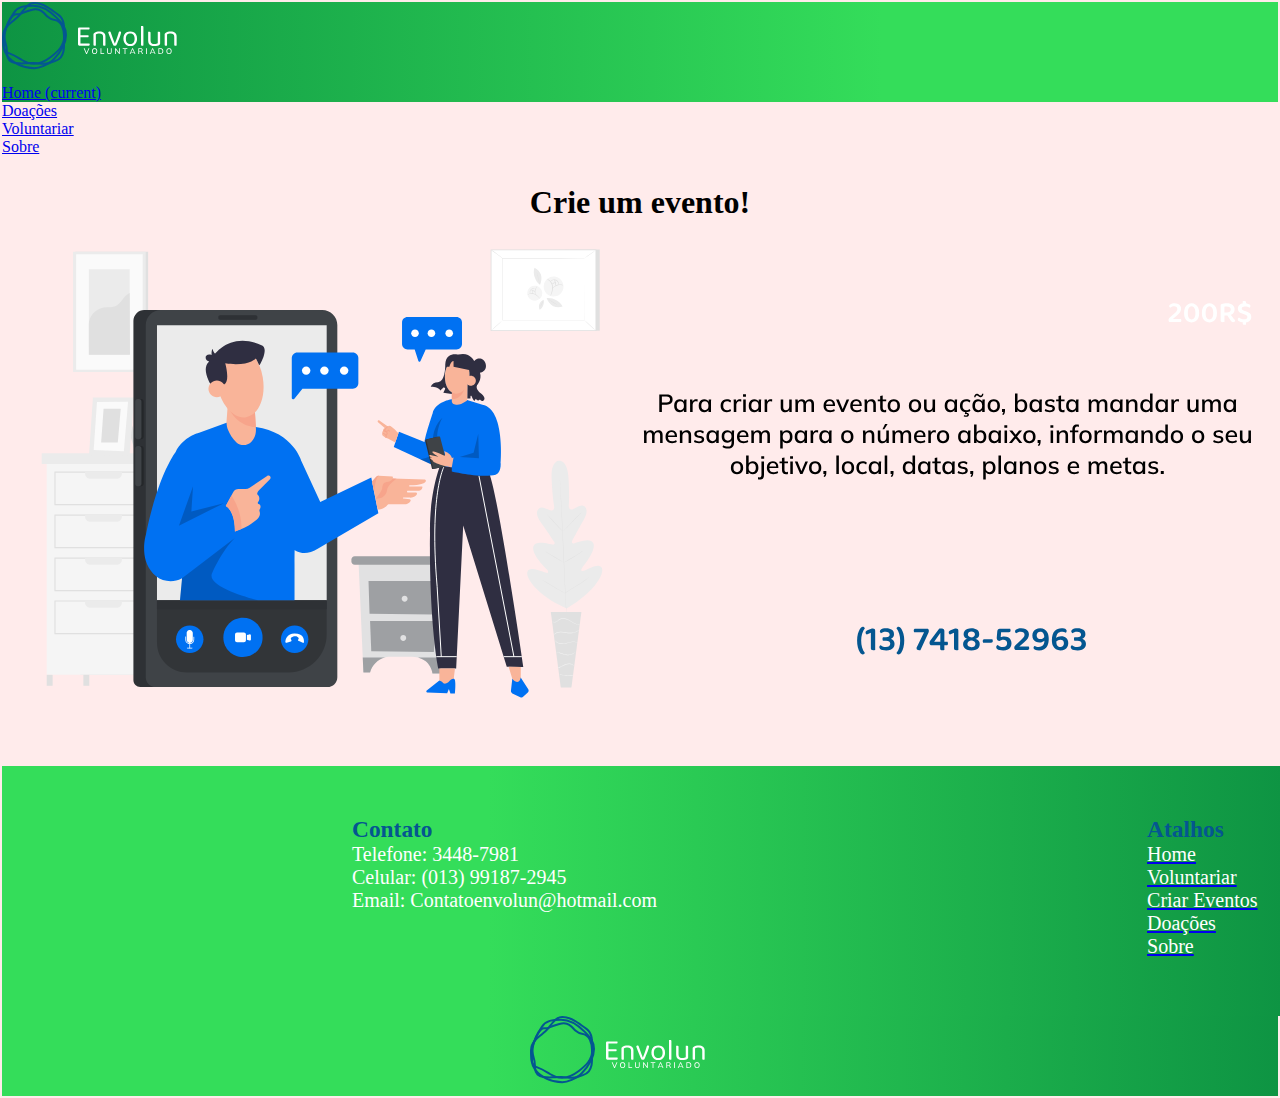
==== Envolun-main/CriarEventos.html @ 76eb6e2c "commit" ====
<!DOCTYPE html>
<html lang="en">
<head>
    <meta charset="UTF-8">
    <meta http-equiv="X-UA-Compatible" content="IE=edge">
    <meta name="viewport" content="width=device-width, initial-scale=1.0">
    <link rel="stylesheet" href="css/style.css">
    <link rel="stylesheet" href="https://cdn.jsdelivr.net/npm/bootstrap@4.1.3/dist/css/bootstrap.min.css" integrity="sha384-MCw98/SFnGE8fJT3GXwEOngsV7Zt27NXFoaoApmYm81iuXoPkFOJwJ8ERdknLPMO" crossorigin="anonymous">
    <script src="https://code.jquery.com/jquery-3.3.1.slim.min.js" integrity="sha384-q8i/X+965DzO0rT7abK41JStQIAqVgRVzpbzo5smXKp4YfRvH+8abtTE1Pi6jizo" crossorigin="anonymous"></script>
    <script src="https://cdn.jsdelivr.net/npm/popper.js@1.14.3/dist/umd/popper.min.js" integrity="sha384-ZMP7rVo3mIykV+2+9J3UJ46jBk0WLaUAdn689aCwoqbBJiSnjAK/l8WvCWPIPm49" crossorigin="anonymous"></script>
    <script src="https://cdn.jsdelivr.net/npm/bootstrap@4.1.3/dist/js/bootstrap.min.js" integrity="sha384-ChfqqxuZUCnJSK3+MXmPNIyE6ZbWh2IMqE241rYiqJxyMiZ6OW/JmZQ5stwEULTy" crossorigin="anonymous"></script>
    <title>Envolun - Criar Eventos</title>
</head>
<body>
    
    <nav class="navbar navbar-light bg-light">
        <a class="navbar-brand" href="#">
          <img src="img/Logo.svg" class="d-inline-block align-top" alt="">
          
        </a>
        <div class="collapse navbar-collapse" id="navbarNav">
          <ul class="navbar-nav">
            <li class="nav-item active">
              <a class="nav-link" href="index.html">Home <span class="sr-only">(current)</span></a>
            </li>
            <li class="nav-item">
              <a class="nav-link" href="Doações.html">Doações</a>
            </li>
            <li class="nav-item">
              <a class="nav-link" href="Voluntariar.html">Voluntariar</a>
            </li>
            <li class="nav-item">
              <a class="nav-link" href="Sobre.html">Sobre</a>
            </li>
          </ul>
        </div>
      </nav>
      <br></br>

<h1 style="text-align:center" >Crie um evento!</h1>
<div>
    <img src="img/CriarEventos.svg">
  </div>
  <br></br>

    <footer class="footer">
        <ul>
                <ul class="bbb">
                    <li class="bb2"><h3 style="color: #045690;">Contato</h3></li>
                    <li class="bb2">Telefone: 3448-7981</li>
                    <li class="bb2">Celular: (013) 99187-2945</li>
                    <li class="bb2">Email: Contatoenvolun@hotmail.com</li>
                </ul>
        
                <ul class="bbbb">
                    <li class="bb3"><h3 style="color: #045690;">Atalhos</h3></li>
                    <a href="index.html"><li class="bb3">Home</li></a>
                    <a href="Voluntariar.html"><li class="bb3">Voluntariar</li></a>
                    <a href="CriarEventos.html"><li class="bb3">Criar Eventos</li></a>
                    <a href="Doaçoes.html"><li class="bb3">Doações</li></a>
                    <a href="Sobre.html"><li class="bb3">Sobre</li></a>
                </ul>
        
            </footer>
        
            <div class="logo1">
                <img src="img/Logo.svg" alt="logo" class="logo2">
            </div>
        
        </body>
        </html>
---- Envolun-main/css/style.css ----
body{
    padding: 0;
    margin: 2px;
}

.navbar{
    background: rgb(14,148,67);
    background: linear-gradient(90deg, rgba(14,148,67,1) 0%, rgba(52,221,90,1) 69%);
    height: 100px;
    width: 100%;
    display: top;
    align-items: center;
    color:rgb(255, 255, 255);

}
.navbar-nav{
    
    height: 100px;
    width: 100%;
    display: top;
    align-items: center;
    color:rgb(255, 255, 255);

}
.logo{
    margin-left: 30px;
    margin-top: 10px;
}

.aa1{
    margin-left: 1200px;
}

.aa2{
    float: left;
    list-style: none;
    margin-left: 60px;
    color: white;
    font-size: 18px;
    margin-top: 15px;
}

.aa2:hover{
    color: #045690;
}

.bb3:hover{
    color: #045690;
}

/*.carrosel-slide{
    display: block;
    height: 50%;
    width: 30%;
    margin: auto;
    margin-top: 70px;
    position: relative;
}
.slider li {
    list-style: none;
    position: absolute;
}

.slider img {
    margin: auto;
    height: 80%;
    width: 30%;
    vertical-align: top;
}*/
    /* Default stylings */
    * {
        box-sizing: border-box;
        margin: 0;
        padding: 0;
    }

    /* Provides background color to body */
    body {
        background-color: rgb(255, 235, 235);
    }

    .h1 {
         color: #045690;
         text-align: center;
 
    }
    
    .main-heading{
        float: center;
        border: transparent thin solid;
        padding: 5px;
        margin: 0px 10px 10px 0;
        max-width: 186px;
    }

    /* Container stylings: 
    -> centers the whole content of the page
    -> defines width and height for container */
    .container {
        display: flex;
        flex-direction: column;
        justify-content: center;
        align-items: center;
        margin: auto;
        width: 800px;
        height: 600px;
    }

    /* End of container stylings */

    /* Provides padding to main heading */
    .main-heading {
        padding: 2rem 0 2rem 0;
    }

    .content {
        position: relative;
    }


    /* End of carousel content stylings */

    /* Slideshow stylings */
    .slideshow {
        height: 100%;
        overflow: hidden;

        /* To hide slides in x-direction */
        position: relative;
    }

    /* Wrapper which wraps all the 
       slideshow images stylings */
    .slideshow-wrapper {
        display: flex;

        /* We give it width as 400% because 
        we are making a 4 image carousel.
        If you want to make for example, 
        5 images carousel, then give width 
        as 500%. */
        width: 400%;
        height: 110%;
        position: relative;

        /* Change the animation settings */
        animation: slideshow 20s infinite;
    }

    /* Define width and height for images */
    .slide {
        width: 90%;
        height: 90%;
        padding-left: 2%;
    }

    .slide-img {
        width: 90%;
        height: 90%;
        object-fit: cover;
    }

    /* @keyframes are used to provide 
    animations We make these settings 
    for 4 image carousel. Make 
    modification accourding to your needs. */
    @keyframes slideshow {
        0% {
            left: 0;
        }

        10% {
            left: 0;
        }

        15% {
            left: -100%;
        }

        25% {
            left: -100%;
        }

        30% {
            left: -200%;
        }

        40% {
            left: -200%;
        }

        45% {
            left: -300%;
        }

        55% {
            left: -300%;
        }

        60% {
            left: -200%;
        }

        70% {
            left: -200%;
        }

        75% {
            left: -100%;
        }

        85% {
            left: -100%;
        }

        90% {
            left: 0%;
        }
    }

    /* End of slideshow stylings */

    /* Carousel control buttons stylings */
    .slide-btn {
        background-color: #bbb;
        border-radius: 50%;
        border: .2rem solid #1200d3;
        width: 1.2rem;
        height: 1.2rem;
        outline: none;
        cursor: pointer;

        /* Stylings for positioning the 
        buttons at the bottom of the 
        carousel */
        position: absolute;
        bottom: 3%;
        left: 50%;
        transform: translateX(-50%);
        z-index: 70;
    }

    /* As we provide position as absolute, 
    the buttons places one over the other. 
    So, we have to place them individually
    at their correct positions. */
    .slide-btn-1 {
        left: 45%;
    }

    .slide-btn-2 {
        left: 50%;
    }

    .slide-btn-3 {
        left: 55%;
    }

    .slide-btn-4 {
        left: 60%;
    }

    /* When we focus on the particular button, 
    the animation stops to that particular 
    image to which the button is associated. */
    .slide-btn-1:focus~.slideshow-wrapper {
        animation: none;
        left: 0;
    }

    .slide-btn-2:focus~.slideshow-wrapper {
        animation: none;
        left: -100%;
    }

    .slide-btn-3:focus~.slideshow-wrapper {
        animation: none;
        left: -200%;
    }

    .slide-btn-4:focus~.slideshow-wrapper {
        animation: none;
        left: -300%;
    }

    /* When we focus on the button, the 
    background color changes */
    .slide-btn:focus {
        background-color: #308d46;
    }
.cards{
    margin-top: 60px;
    align-items: center;
    margin-left: 150px;
    margin-right: 150px;
}

.aa{
    height: 200px;
    display: flex;
}

footer{
    background: rgb(52,221,90);
    background: linear-gradient(90deg, rgba(52,221,90,1) 38%, rgba(14,148,67,1) 100%);
    height: 250px;
    width: 100%;
    display: flex;
    position: absolute;
}

.bb2{
    margin-left: 300px;
}

.bbb{
    list-style: none;
    margin-left: 50px;
    color: white;
    font-size: 20px;
    margin-top: 50px;
}

.bbbb{
    list-style: none;
    margin-left: 490px;
    color: white;
    font-size: 20px;
    margin-top: 50px;
}

.bb3{
    list-style: none;
    color: white;
}

ul{
    float: left;
}

.logo1{
    background: rgb(52,221,90);
    background: linear-gradient(90deg, rgba(52,221,90,1) 38%, rgba(14,148,67,1) 100%);
    height: 330px;
    width: 100%;
    text-align: center;
}

.logo2{
    margin-top: 250px;
}

.main{
    display: grid;
    margin-bottom: 25%;
}

.main > form{
    display: inline-flex;
    margin: 0;
    padding: 0;
}

.main > form > .form-label{
    position: relative;
    left: 40%;
}

.main > form > .form-label > label{
    padding: 0;
    margin: 0;
}

.main > form > .form-input{
    position: relative;
    left: 43%;
}

.main > form > .form-input > #enviar{
    position: relative;
    right: 20%;
    top: 15%;
}

.main > .voluntariar{
    text-align: center;
    margin: 25px;
}
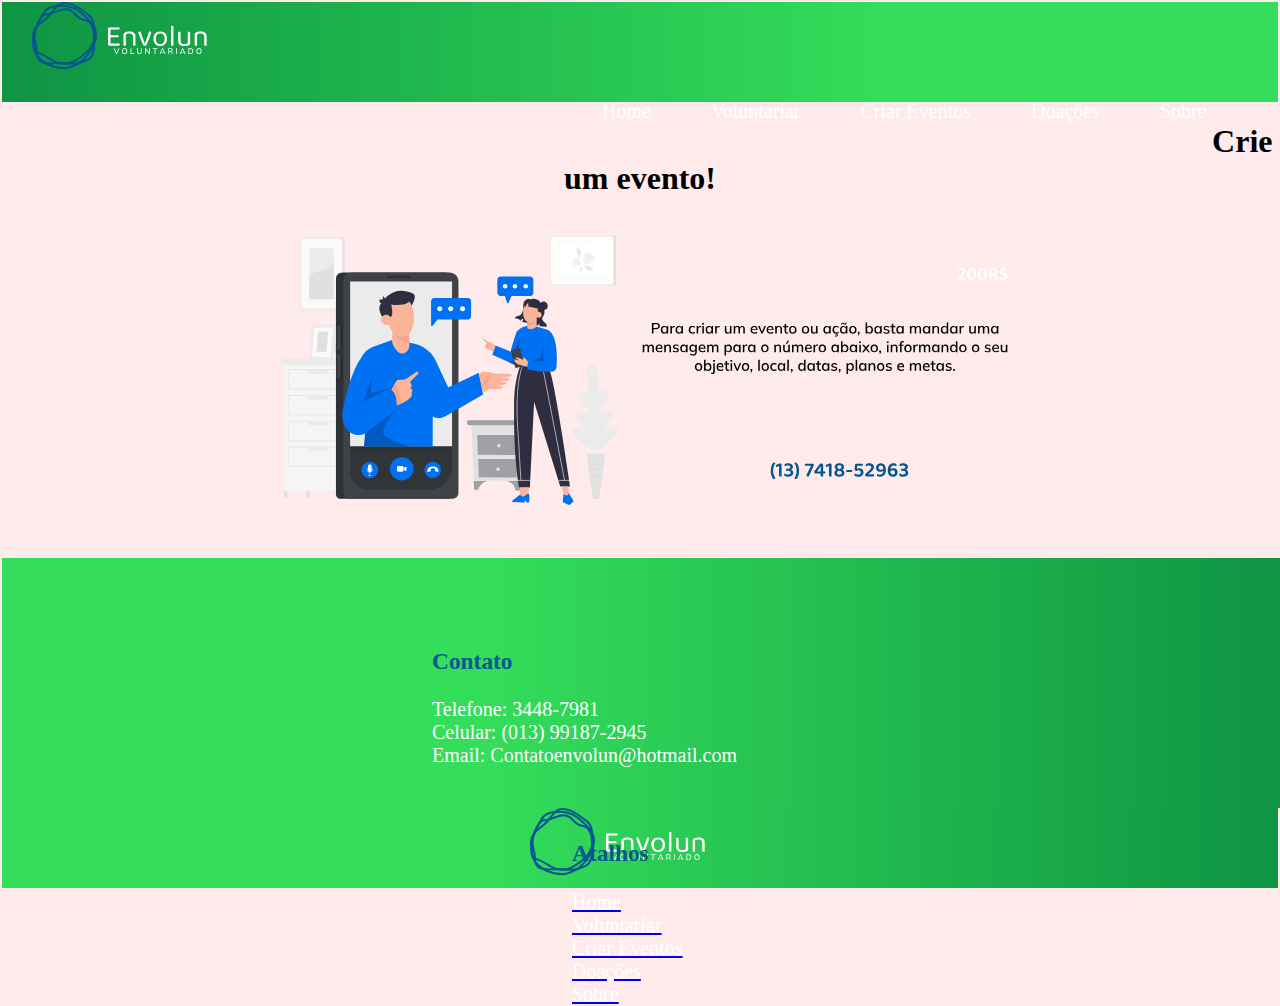
==== commit 52fc0b5a: "Ajustes finais" ====
--- a/Envolun-main/CriarEventos.html
+++ b/Envolun-main/CriarEventos.html
@@ -13,33 +13,21 @@
 </head>
 <body>
     
-    <nav class="navbar navbar-light bg-light">
-        <a class="navbar-brand" href="#">
-          <img src="img/Logo.svg" class="d-inline-block align-top" alt="">
-          
-        </a>
-        <div class="collapse navbar-collapse" id="navbarNav">
-          <ul class="navbar-nav">
-            <li class="nav-item active">
-              <a class="nav-link" href="index.html">Home <span class="sr-only">(current)</span></a>
-            </li>
-            <li class="nav-item">
-              <a class="nav-link" href="Doações.html">Doações</a>
-            </li>
-            <li class="nav-item">
-              <a class="nav-link" href="Voluntariar.html">Voluntariar</a>
-            </li>
-            <li class="nav-item">
-              <a class="nav-link" href="Sobre.html">Sobre</a>
-            </li>
-          </ul>
-        </div>
-      </nav>
-      <br></br>
+  <nav class="navbar">
+    <img src="img/Logo.svg" alt="logo" class="logo">
+ <ul class="aa1">
+     <a href="index.html"><li class="aa2">Home</li></a>
+     <a href="Voluntariar.html"><li class="aa2">Voluntariar</li></a>
+     <a href="CriarEventos.html"><li class="aa2">Criar Eventos</li></a>
+     <a href="Doaçoes.html"><li class="aa2">Doações</li></a>
+     <a href="Sobre.html"><li class="aa2">Sobre</li></a>
+ </ul>
+ </nav>
+
 
 <h1 style="text-align:center" >Crie um evento!</h1>
 <div>
-    <img src="img/CriarEventos.svg">
+    <img src="img/CriarEventos.svg" style="display: block; margin-left: auto; margin-right: auto; width: 60%;">
   </div>
   <br></br>
 
--- a/Envolun-main/css/style.css
+++ b/Envolun-main/css/style.css
@@ -1,6 +1,7 @@
 body{
     padding: 0;
     margin: 2px;
+    background-color: rgb(255, 235, 235);
 }
 
 .navbar{
@@ -13,22 +14,13 @@
     color:rgb(255, 255, 255);
 
 }
-.navbar-nav{
-    
-    height: 100px;
-    width: 100%;
-    display: top;
-    align-items: center;
-    color:rgb(255, 255, 255);
-
-}
+
 .logo{
     margin-left: 30px;
-    margin-top: 10px;
 }
 
 .aa1{
-    margin-left: 1200px;
+    margin-left: 500px;
 }
 
 .aa2{
@@ -36,8 +28,14 @@
     list-style: none;
     margin-left: 60px;
     color: white;
-    font-size: 18px;
-    margin-top: 15px;
+    font-size: 20px;
+}
+
+div > .imagem{
+    display: block;
+    margin-left: auto;
+    margin-right: auto;
+    width: 50%;
 }
 
 .aa2:hover{
@@ -47,42 +45,73 @@
 .bb3:hover{
     color: #045690;
 }
-
-/*.carrosel-slide{
-    display: block;
-    height: 50%;
-    width: 30%;
-    margin: auto;
-    margin-top: 70px;
-    position: relative;
-}
-.slider li {
-    list-style: none;
-    position: absolute;
-}
-
-.slider img {
-    margin: auto;
-    height: 80%;
-    width: 30%;
-    vertical-align: top;
-}*/
-    /* Default stylings */
-    * {
-        box-sizing: border-box;
-        margin: 0;
-        padding: 0;
-    }
-
-    /* Provides background color to body */
-    body {
-        background-color: rgb(255, 235, 235);
-    }
 
     .h1 {
          color: #045690;
          text-align: center;
  
+    }
+
+    .cards{
+        margin-top: 60px;
+        align-items: center;
+        margin-left: 150px;
+        margin-right: 150px;
+    }
+    
+    .aa{
+        height: 200px;
+        display: flex;
+    }
+    
+    footer{
+        background: rgb(52,221,90);
+        background: linear-gradient(90deg, rgba(52,221,90,1) 38%, rgba(14,148,67,1) 100%);
+        height: 250px;
+        width: 100%;
+        display: flex;
+        position: absolute;
+    }
+    
+    .bb2{
+        margin-left: 300px;
+    }
+    
+    .bbb{
+        list-style: none;
+        margin-left: 50px;
+        color: white;
+        font-size: 20px;
+        margin-top: 50px;
+    }
+    
+    .bbbb{
+        list-style: none;
+        margin-left: 490px;
+        color: white;
+        font-size: 20px;
+        margin-top: 50px;
+    }
+    
+    .bb3{
+        list-style: none;
+        color: white;
+    }
+    
+    ul{
+        float: left;
+    }
+    
+    .logo1{
+        background: rgb(52,221,90);
+        background: linear-gradient(90deg, rgba(52,221,90,1) 38%, rgba(14,148,67,1) 100%);
+        height: 330px;
+        width: 100%;
+        text-align: center;
+    }
+    
+    .logo2{
+        margin-top: 250px;
     }
     
     .main-heading{
@@ -288,67 +317,7 @@
     .slide-btn:focus {
         background-color: #308d46;
     }
-.cards{
-    margin-top: 60px;
-    align-items: center;
-    margin-left: 150px;
-    margin-right: 150px;
-}
-
-.aa{
-    height: 200px;
-    display: flex;
-}
-
-footer{
-    background: rgb(52,221,90);
-    background: linear-gradient(90deg, rgba(52,221,90,1) 38%, rgba(14,148,67,1) 100%);
-    height: 250px;
-    width: 100%;
-    display: flex;
-    position: absolute;
-}
-
-.bb2{
-    margin-left: 300px;
-}
-
-.bbb{
-    list-style: none;
-    margin-left: 50px;
-    color: white;
-    font-size: 20px;
-    margin-top: 50px;
-}
-
-.bbbb{
-    list-style: none;
-    margin-left: 490px;
-    color: white;
-    font-size: 20px;
-    margin-top: 50px;
-}
-
-.bb3{
-    list-style: none;
-    color: white;
-}
-
-ul{
-    float: left;
-}
-
-.logo1{
-    background: rgb(52,221,90);
-    background: linear-gradient(90deg, rgba(52,221,90,1) 38%, rgba(14,148,67,1) 100%);
-    height: 330px;
-    width: 100%;
-    text-align: center;
-}
-
-.logo2{
-    margin-top: 250px;
-}
+
 
 .main{
     display: grid;
